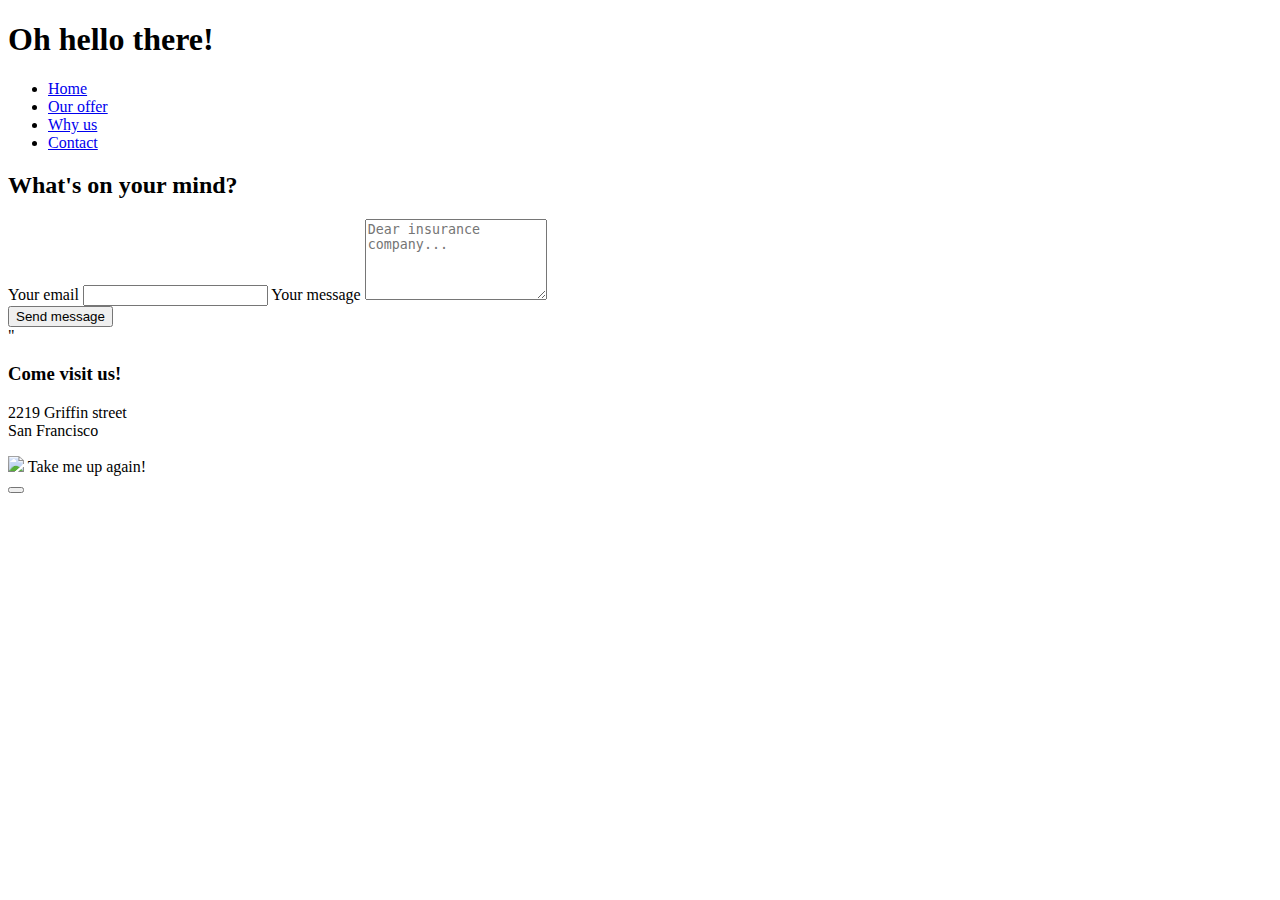
==== contact.html @ e0de0a6a "Uppdaterat pekare till css/js" ====
<!DOCTYPE html>
<html lang="en">

<head>
    <meta charset="UTF-8">
    <meta http-equiv="X-UA-Compatible" content="IE=edge">
    <meta name="viewport" content="width=device-width, initial-scale=1.0">
    <title>Contact</title>
    <link rel="stylesheet" href="https://cdnjs.cloudflare.com/ajax/libs/meyer-reset/2.0/reset.min.css">
    <link rel="stylesheet" href="style.css">
    <link rel="preconnect" href="https://fonts.googleapis.com">
    <link rel="preconnect" href="https://fonts.gstatic.com" crossorigin>
    <link href="https://fonts.googleapis.com/css2?family=Frank+Ruhl+Libre:wght@700&display=swap" rel="stylesheet">
    <link href="https://fonts.googleapis.com/css2?family=Fira+Sans:ital,wght@0,400;0,500;0,600;1,400;1,500;1,600&display=swap" rel="stylesheet">
    <script src="script.js"></script>
</head>

<body>
    <section class="hero-man-baby">
        <div class="hero-man-baby__inner container mx-auto flex items-center">
            <div class="w-1/2 md:w-full md:text-center">
                <h1 class="text-xl text-black">Oh hello there!</h1>
            </div>
        </div>
    </section>

    <nav class="main-nav">
        <ul>
            <li><a href="/index.html">Home</a></li>
            <li><a href="#">Our offer</a></li>
            <li><a href="#">Why us</a></li>
            <li class="is-active"><a href="/contact.html">Contact</a></li>
        </ul>
    </nav>

    <section class="contact-form bg-gray">
        <div class="container mx-auto flex flex-column md:flex-row">
            <div class="w-full md:w-1/2">
                <h2 class="text-xl text-white mb-2">What's on your mind?</h2>
            </div>
            <div class="w-full md:w-1/2">
                <form>
                    <label for="email" class="text-gray-light">
                        Your email
                    </label>
                    <input id="email" name="email" type="email" class="w-full mb-2">

                    <label for="message" class="text-gray-light">
                        Your message
                    </label>
                    <textarea id="message" name="message" class="w-full mb-2" rows="5" placeholder="Dear insurance company..."></textarea>

                    <div class="w-full text-right">
                        <button type="submit" class="button rounded-full">
                            Send message
                        </button>
                    </div>
                </form>
            </div>
        </div>
    </section>

    <section class="map" tabindex="0">"
        <div class="map__bg"></div>
        <div class="container mx-auto relative">
            <div class="map-card w-full md:w-1/3 bg-orange-light p-2">
                <h3 class="text-xl text-white mb-1">Come visit us!</h3>
                <p class="text-gray-light">2219 Griffin street <br /> San Francisco
                </p>
            </div>
        </div>
    </section>

    <div class="fab-desktop scroll-to-top">
        <img src="/images/expand_less_black_24dp.svg" class="block mx-auto" />
        <span>Take me up again!</span>
    </div>

    <button class="fab scroll-to-top"></button>
</body>

</html>
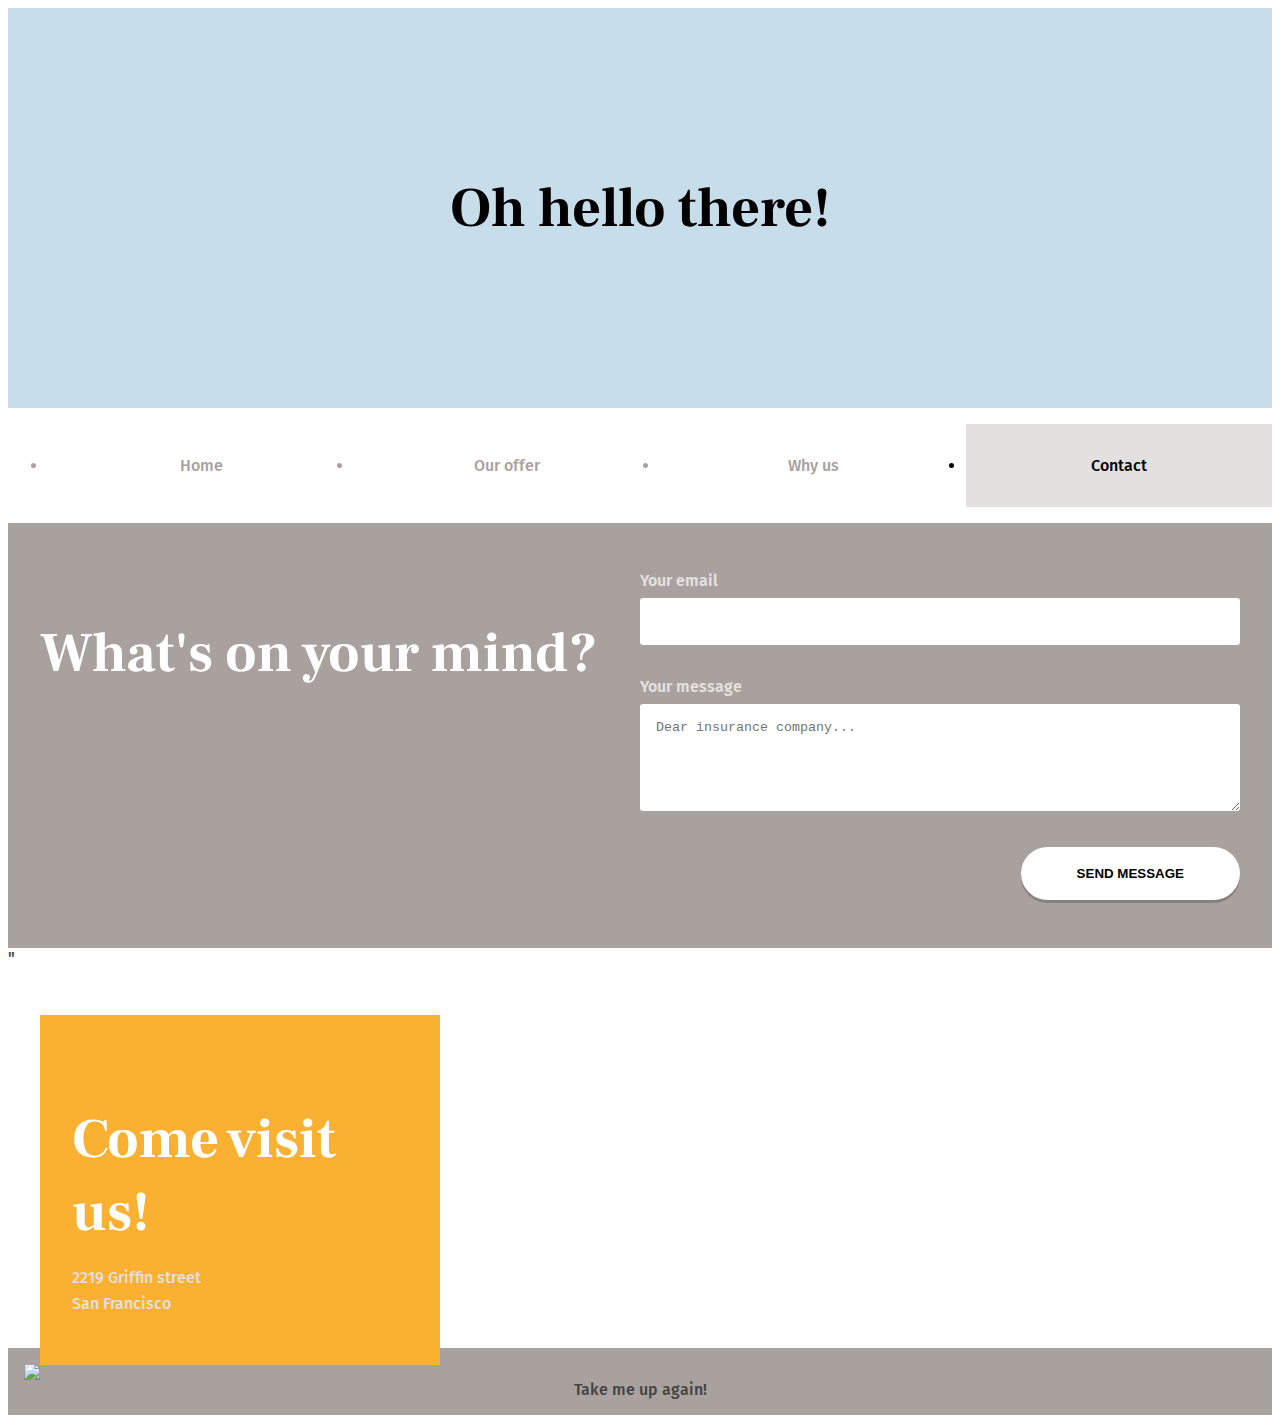
==== commit d7897458: "Removed leading slash from images" ====
--- a/contact.html
+++ b/contact.html
@@ -72,7 +72,7 @@
     </section>
 
     <div class="fab-desktop scroll-to-top">
-        <img src="/images/expand_less_black_24dp.svg" class="block mx-auto" />
+        <img src="images/expand_less_black_24dp.svg" class="block mx-auto" />
         <span>Take me up again!</span>
     </div>
 
--- a/style.css
+++ b/style.css
@@ -0,0 +1,595 @@
+:root {
+    --color-orange: #F17949;
+    --color-orange-light: #FAB131;
+    --color-blue-light: #C7DDEA;
+    --color-gray: #A9A19E;
+    --color-gray-light: #e3e0e0;
+    --container-width: 1200px;
+}
+
+* {
+    box-sizing: border-box;
+    -moz-box-sizing: border-box;
+    -webkit-box-sizing: border-box;
+}
+
+html {
+    font-family: 'Fira Sans', sans-serif;
+    font-weight: 500;
+    color: #444;
+}
+
+h1,
+h2,
+h3,
+h4,
+h5,
+h6 {
+    font-family: 'Frank Ruhl Libre', serif;
+    font-weight: 700;
+}
+
+h4 {
+    font-size: 1.3rem;
+}
+
+p {
+    line-height: 1.6em;
+    margin-bottom: 1rem;
+}
+
+.text-lg {
+    font-size: 2rem;
+}
+
+.text-xl {
+    font-size: 2.7rem;
+}
+
+
+/* Nav */
+
+nav.main-nav ul {
+    display: flex;
+    flex-wrap: wrap;
+}
+
+nav.main-nav li {
+    width: 50%;
+    padding: 2rem 1rem;
+    text-align: center;
+    text-decoration: none;
+    color: var(--color-gray);
+}
+
+nav.main-nav li.is-active,
+nav.main-nav li:hover {
+    background-color: var(--color-gray-light);
+    color: #000;
+    text-decoration: none;
+    cursor: pointer;
+}
+
+nav.main-nav li a {
+    display: block;
+    color: inherit;
+    text-decoration: inherit;
+}
+
+@media screen and (min-width: 768px) {
+    nav.main-nav li {
+        width: 25%;
+    }
+}
+
+
+/* Section: Home hero */
+
+section.home-hero {
+    background-color: #A9A19E;
+}
+
+section.home-hero>* {
+    padding-left: 1rem;
+    padding-right: 1rem;
+    min-height: 15rem;
+}
+
+section.home-hero div:nth-child(1) {
+    background-color: var(--color-blue-light);
+    grid-row: span 2;
+    position: relative;
+    padding-top: 3rem;
+}
+
+section.home-hero div:nth-child(1) img {
+    width: 100%;
+    display: block;
+    margin-top: 3rem;
+}
+
+section.home-hero div:nth-child(2) {
+    background-color: var(--color-orange);
+}
+
+section.home-hero div:nth-child(3) {
+    background-color: var(--color-orange-light);
+}
+
+@media screen and (min-width: 768px) {
+    section.home-hero {
+        height: 35rem;
+        display: grid;
+        grid-auto-flow: column;
+        grid-template-columns: repeat(2, 1fr);
+    }
+    section.home-hero div:nth-child(1) {
+        padding: 10% 30% 0 15%;
+    }
+    section.home-hero div:nth-child(1) img {
+        width: 50%;
+        position: absolute;
+        right: 0;
+        bottom: 0;
+    }
+}
+
+
+/* Section: Overview */
+
+section.overview {
+    padding-top: 3rem;
+    padding-bottom: 3rem;
+}
+
+section.overview .overview-cards {
+    margin-left: -1rem;
+    margin-right: -1rem;
+}
+
+section.overview .overview-card {
+    background-color: #fff;
+    padding: 1rem;
+    padding-bottom: 2rem;
+    border-radius: 0.5rem;
+    margin-left: 1rem;
+    margin-right: 1rem;
+    box-shadow: 0 5px 5px rgba(0, 0, 0, .2);
+}
+
+section.overview .overview-card .image-card {
+    margin-top: -3rem;
+}
+
+@media screen and (min-width: 768px) {
+    section.overview .overview-cards {
+        margin-bottom: -15rem;
+    }
+}
+
+.image-card {
+    display: block;
+    aspect-ratio: 2 / 1;
+    border-radius: 0.5rem;
+    text-align: center;
+    overflow-y: hidden;
+    padding-top: 1rem;
+}
+
+.image-card img {
+    width: 40%;
+}
+
+
+/* Section: About */
+
+section.about {
+    padding-top: 3rem;
+    padding-bottom: 3rem;
+}
+
+@media screen and (min-width: 768px) {
+    section.about {
+        padding-top: 18rem;
+    }
+}
+
+
+/* Section: How it works */
+
+.how-it-works-step {
+    aspect-ratio: 2 / 1;
+    padding: 2rem;
+    position: relative;
+}
+
+.how-it-works-step .step-content {
+    position: absolute;
+    width: 100%;
+    height: 100%;
+    top: 0;
+    left: 0;
+    display: flex;
+    align-items: center;
+    justify-content: center;
+    text-align: center;
+    padding-left: 20%;
+    padding-right: 20%;
+}
+
+.how-it-works-step .step-number {
+    font-size: 2rem;
+    font-family: 'Frank Ruhl Libre', serif;
+    font-weight: 700;
+    color: rgba(0, 0, 0, .4)
+}
+
+@media screen and (min-width: 768px) {
+    section.how-it-works {
+        display: grid;
+        grid-template-rows: repeat(2, 1fr);
+        grid-template-columns: repeat(3, 1fr);
+    }
+    .how-it-works-step {
+        aspect-ratio: 1;
+    }
+}
+
+section.hero-man-baby {
+    height: 25rem;
+    background-color: var(--color-blue-light);
+}
+
+section.hero-man-baby .hero-man-baby__inner {
+    height: 100%;
+    background-image: url(images/man-baby.png);
+    background-repeat: no-repeat;
+    background-position: right 0 bottom 0;
+}
+
+section.contact-form {
+    padding-top: 3rem;
+    padding-bottom: 8rem;
+}
+
+@media screen and (min-width: 768px) {
+    section.contact-form {
+        padding-bottom: 3rem;
+    }
+}
+
+section.contact-form label {
+    display: block;
+    font-weight: 600;
+    margin-bottom: 0.5rem;
+}
+
+form input,
+form textarea {
+    border: none;
+    padding: 1rem;
+    border-radius: 0.2rem;
+    outline: none;
+}
+
+form input:focus,
+form textarea:focus {
+    transition: all 0.15s ease-in-out;
+    box-shadow: 0 3px 0 rgba(0, 0, 0, .2);
+}
+
+section.map {
+    height: 25rem;
+    position: relative;
+    cursor: pointer;
+}
+
+section.map .map__bg {
+    position: absolute;
+    top: 0;
+    right: 0;
+    bottom: 0;
+    left: 0;
+    width: 100%;
+    height: 100%;
+    overflow: hidden;
+}
+
+section.map .map__bg::before {
+    transition: all 300ms ease-in-out;
+    content: "";
+    position: absolute;
+    top: 0;
+    right: 0;
+    bottom: 0;
+    left: 0;
+    width: 100%;
+    height: 100%;
+    background-image: url(images/map.png);
+    background-size: cover;
+    background-repeat: no-repeat;
+    background-position: center;
+}
+
+section.map .map__bg:after {
+    --icon-width: 4rem;
+    --icon-height: 4rem;
+    content: "";
+    position: absolute;
+    left: calc(50% - var(--icon-width)/2);
+    top: calc(50% - var(--icon-height)/2);
+    width: var(--icon-width);
+    height: var(--icon-height);
+    background-image: url(images/pin.png);
+    background-size: contain;
+    background-repeat: no-repeat;
+    background-position: center;
+    display: block;
+}
+
+section.map:focus .map__bg:before {
+    transform: scale(2);
+}
+
+section.map .map-card {
+    height: 10rem;
+    margin-top: -5rem;
+}
+
+@media screen and (min-width: 768px) {
+    section.map .map-card {
+        margin-top: 3rem;
+        height: inherit;
+    }
+}
+
+
+/* Utility classes */
+
+.font-frank-ruhl {
+    font-family: 'Frank Ruhl Libre', serif;
+    font-weight: 700;
+}
+
+.leading-normal {
+    line-height: 1;
+}
+
+.text-orange {
+    color: var(--color-orange);
+}
+
+.text-orange-light {
+    color: var(--color-orange-light);
+}
+
+.text-blue-light {
+    color: var(--color-blue-light);
+}
+
+.text-gray {
+    color: var(--color-gray);
+}
+
+.text-gray-light {
+    color: var(--color-gray-light);
+}
+
+.text-black {
+    color: #000;
+}
+
+.text-white {
+    color: #fff;
+}
+
+.bg-orange {
+    background-color: var(--color-orange);
+}
+
+.bg-orange-light {
+    background-color: var(--color-orange-light);
+}
+
+.bg-blue-light {
+    background-color: var(--color-blue-light);
+}
+
+.bg-gray {
+    background-color: var(--color-gray);
+}
+
+.bg-gray-light {
+    background-color: var(--color-gray-light);
+}
+
+.bg-white {
+    background-color: #fff;
+}
+
+.relative {
+    position: relative;
+}
+
+.container {
+    width: var(--container-width);
+    max-width: calc(100% - 2rem);
+}
+
+.mx-auto {
+    margin-left: auto;
+    margin-right: auto;
+}
+
+.text-center {
+    text-align: center;
+}
+
+.text-right {
+    text-align: right;
+}
+
+.block {
+    display: block;
+}
+
+.flex {
+    display: flex;
+}
+
+.flex-column {
+    flex-direction: column;
+}
+
+.flex-row {
+    flex-direction: row;
+}
+
+.items-center {
+    align-items: center;
+}
+
+.justify-center {
+    justify-content: center;
+}
+
+.w-full {
+    width: 100%;
+}
+
+.w-1\/2 {
+    width: 50%;
+}
+
+.p-1 {
+    padding: 1rem;
+}
+
+.p-2 {
+    padding: 2rem;
+}
+
+.px-1 {
+    padding-left: 1rem;
+    padding-right: 1rem;
+}
+
+.my-1 {
+    margin-top: 1rem;
+    margin-bottom: 1rem;
+}
+
+.mb-1 {
+    margin-bottom: 1rem;
+}
+
+.mb-2 {
+    margin-bottom: 2rem;
+}
+
+.mb-3 {
+    margin-bottom: 3rem;
+}
+
+.mb-5 {
+    margin-bottom: 5rem;
+}
+
+.mt-3 {
+    margin-top: 3rem;
+}
+
+.ml-auto {
+    margin-left: auto;
+}
+
+.button {
+    display: inline-block;
+    text-decoration: none;
+    appearance: none;
+    background-color: white;
+    color: black;
+    border: none;
+    padding: 1.2rem 3.5rem;
+    cursor: pointer;
+    font-weight: 600;
+    box-shadow: 0 3px 0 rgba(0, 0, 0, .2);
+    text-transform: uppercase;
+}
+
+.button:hover {
+    background-color: #efefef;
+}
+
+.fab {
+    appearance: none;
+    background-color: var(--color-blue-light);
+    background-image: url(images/expand_less_black_24dp.svg);
+    background-repeat: no-repeat;
+    background-size: contain;
+    border-radius: 100%;
+    border: none;
+    width: 3rem;
+    height: 3rem;
+    position: fixed;
+    right: 1rem;
+    bottom: 1rem;
+}
+
+.fab-desktop {
+    display: none;
+    background-color: var(--color-gray);
+    padding: 1rem;
+    text-align: center;
+}
+
+.rounded {
+    border-radius: 0.5rem;
+}
+
+.rounded-full {
+    border-radius: 9999px;
+}
+
+@media screen and (min-width: 768px) {
+    .md\:mb-0 {
+        margin-bottom: 0;
+    }
+    .md\:flex-col {
+        flex-direction: column;
+    }
+    .md\:flex-row {
+        flex-direction: row;
+    }
+    .md\:text-center {
+        text-align: center;
+    }
+    .md\:w-full {
+        width: 100%;
+    }
+    .md\:w-1\/2 {
+        width: 50%;
+    }
+    .md\:w-1\/3 {
+        width: 33.3333333%;
+    }
+    .md\:px-2 {
+        padding-left: 2rem;
+        padding-right: 2rem;
+    }
+    .md\:items-center {
+        align-items: center;
+    }
+    .md\:justify-center {
+        justify-content: center;
+    }
+    .text-xl {
+        font-size: 3.5rem;
+    }
+    .fab {
+        display: none;
+    }
+    .fab-desktop {
+        display: block;
+    }
+}